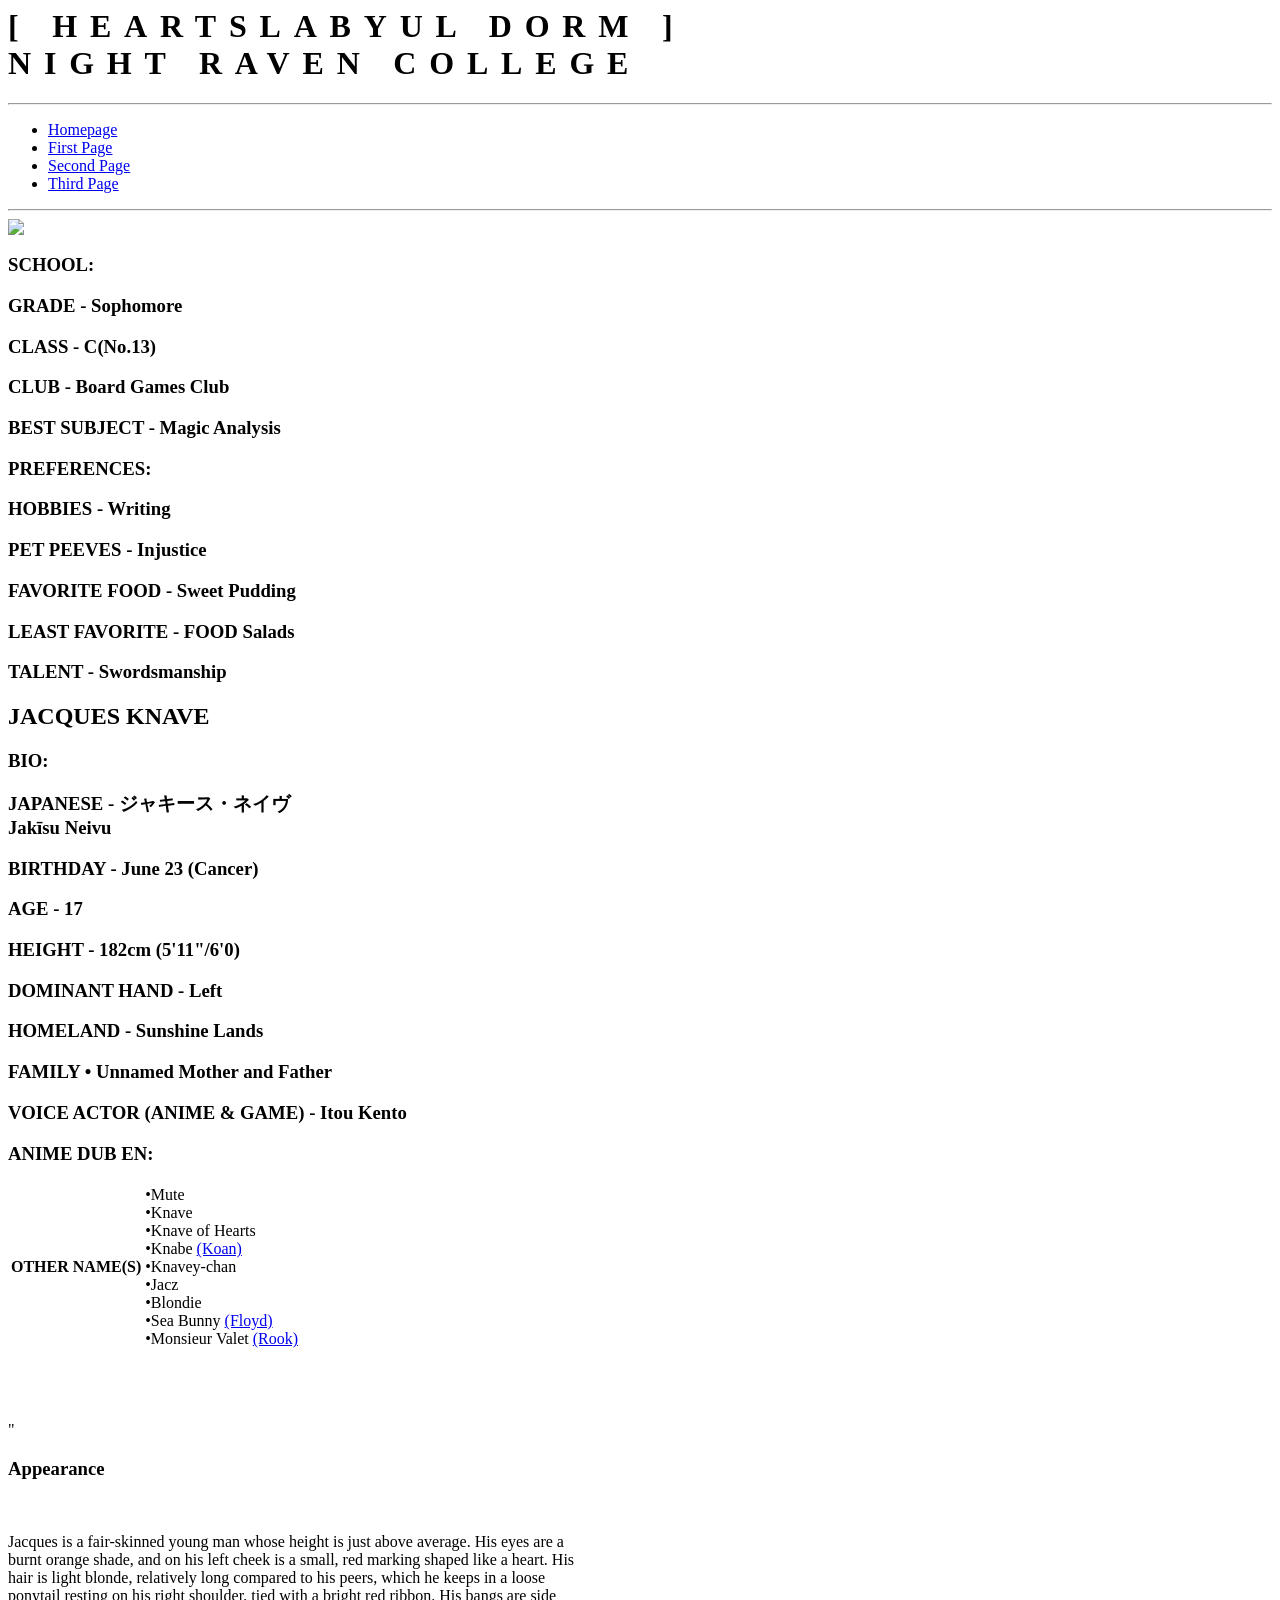
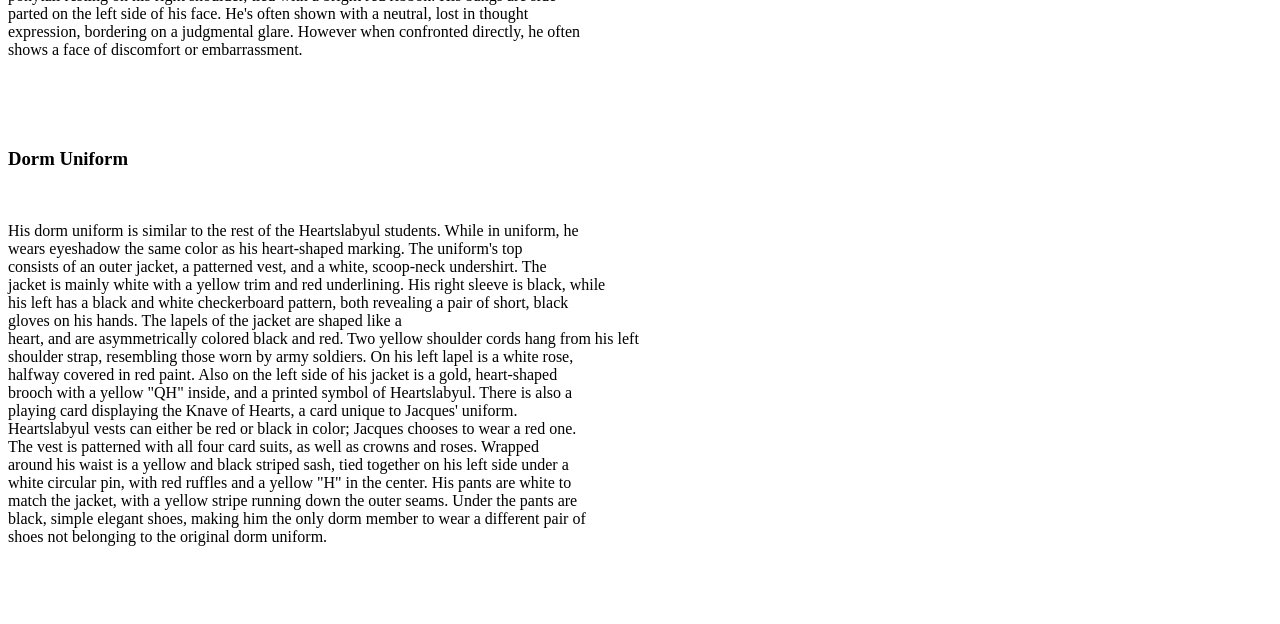
==== index.html @ d6742a1f "Update index.html" ====
<html lang="it">

<head>

<meta charset="UTF-8">
<meta name="author" content="Greco Lorenzo">
<meta name="description" content="JavaScript">
<meta name="keywords" content="Java, Script, java, script">
<meta name="data di crezionone" content="21/09/2026">
<meta neme="Data ultima revisione" content="21/09/2026">
<meta name="viewport" content="width=device-width, initial-scale=1.0">

<title> JavaScript </title>

<link rel="stylesheet"
      type="text/css"
      href="jacques.css">

<link rel="icon"
      type="image/png"
      href="sei.png">

</head>

<body >

<h1 style="letter-spacing:0.4em;">[ HEARTSLABYUL DORM ] <br> NIGHT RAVEN COLLEGE </h1>

<hr>

<nav>
      <ul>
            <li> <a href="#">Homepage</a> </li>
            <li> <a href="jacques2.html"> First Page </a></li>
            <li> <a href="jacques3.html"> Second Page </a></li>
            <li> <a href="jacques4.html"> Third Page </a></li>
      </ul>
</nav>

<hr>

<img src="jacqze.png" onmouseover="this.src='fenic.png'; this.style.transform='translate(80px, 50px) scale(1.1)';"  onmouseout="this.src='jacqze.png'; this.style.transform='none';">
            
      <div class="colonnadestra">
            <h3 class="title"> SCHOOL: </H3>
            <h3> GRADE - Sophomore </h3>
            <h3> CLASS - C(No.13)</h3>
            <h3> CLUB - Board Games Club </h3>
            <h3> BEST SUBJECT - Magic Analysis </h3>
      
            <h3 class="title"> PREFERENCES: </H3>
            <h3> HOBBIES - Writing </h3>
            <h3> PET PEEVES - Injustice </h3>
            <h3> FAVORITE FOOD - Sweet Pudding </h3>
            <h3> LEAST FAVORITE - FOOD Salads </h3>
            <h3> TALENT - Swordsmanship </h3>
      </div>
  
<h2 class="title2"> JACQUES KNAVE </h2>

<div class="colonnasinistra">

<h3 class="title"> BIO: </h3>

<h3> JAPANESE - ジャキース・ネイヴ <br>
      <span> Jakīsu Neivu </span> </h3>
<h3>BIRTHDAY - June 23 (Cancer) </h3>
<h3> AGE - 17 </h3>
<h3> HEIGHT - 182cm (5'11"/6'0) </h3>
<h3> DOMINANT HAND - Left </h3>
<h3> HOMELAND - Sunshine Lands </h3>
<h3> FAMILY • Unnamed Mother and Father </h3>
<h3> VOICE ACTOR (ANIME & GAME) - Itou Kento </h3>
<h3> ANIME DUB EN: </h3>

<table>
      <tr>
            <th> OTHER NAME(S) </th>
            <td> •Mute <br>
                 •Knave<br>
                 •Knave of Hearts<br>
                 •Knabe <a href="https://illustoon.com/photo/2969.png"> (Koan)</a><br>
                 •Knavey-chan<br>
                 •Jacz<br>
                 •Blondie<br>
                 •Sea Bunny <a href="https://twisted-wonderland.fandom.com/wiki/Floyd_Leech"> (Floyd)</a><br>
                 •Monsieur Valet <a href="https://twisted-wonderland.fandom.com/wiki/Rook_Hunt">(Rook)</a></td>
      </tr>
</table>

</div>



<br>
<br>


<div style="clear: both"></div>



<br>

<p> " </p>

<div class="rigadestra">

<h3 class="title"> Appearance </h3>
<br>
<p> Jacques is a fair-skinned young man whose height is just above average. His eyes are a <br> burnt orange shade,
       and on his left cheek is a small, red marking shaped like a heart. His <br> hair is light blonde, relatively 
       long compared to his peers, which he keeps in a loose <br> ponytail resting on his right shoulder, tied with 
       a bright red ribbon. His bangs are side <br> parted on the left side of his face. He's often shown with a neutral,
        lost in thought <br> expression, bordering on a judgmental glare. However when confronted directly, he often <br> shows
         a face of discomfort or embarrassment. </p>

</div>

<br>
<br>
<br>

<div class="rigasinistra">

<h3 class="title"> Dorm Uniform</h3>
<br>
<p>His dorm uniform is similar to the rest of the Heartslabyul students. While in uniform, he <br> wears eyeshadow the same color as his
       heart-shaped marking. The uniform's top <br> consists of an outer jacket, a patterned vest, and a white, scoop-neck undershirt.
        The <br> jacket is mainly white with a yellow trim and red underlining. His right sleeve is black, while <br> his left has a black
         and white checkerboard pattern, both revealing a pair of short, black <br> gloves on his hands. The lapels of the jacket are
          shaped like a <br> heart, and are asymmetrically colored black and red. Two yellow shoulder cords hang from his left <br> shoulder
           strap, resembling those worn by army soldiers. On his left lapel is a white rose, <br> halfway covered in red paint. Also on
            the left side of his jacket is a gold, heart-shaped <br> brooch with a yellow "QH" inside, and a printed symbol of Heartslabyul.
             There is also a <br> playing card displaying the Knave of Hearts, a card unique to Jacques' uniform. <br> Heartslabyul vests can either
              be red or black in color; Jacques chooses to wear a red one. <br> The vest is patterned with all four card suits, as well as crowns
               and roses. Wrapped <br> around his waist is a yellow and black striped sash, tied together on his left side under a <br> white circular pin,
                with red ruffles and a yellow "H" in the center. His pants are white to <br> match the jacket, with a yellow stripe running down the
                 outer seams. Under the pants are <br> black, simple elegant shoes, making him the only dorm member to wear a different pair of <br> shoes
                  not belonging to the original dorm uniform. </p>

</div>


<div style="clear: both"></div>

<br>
<br>
<br>

</body>

</html>
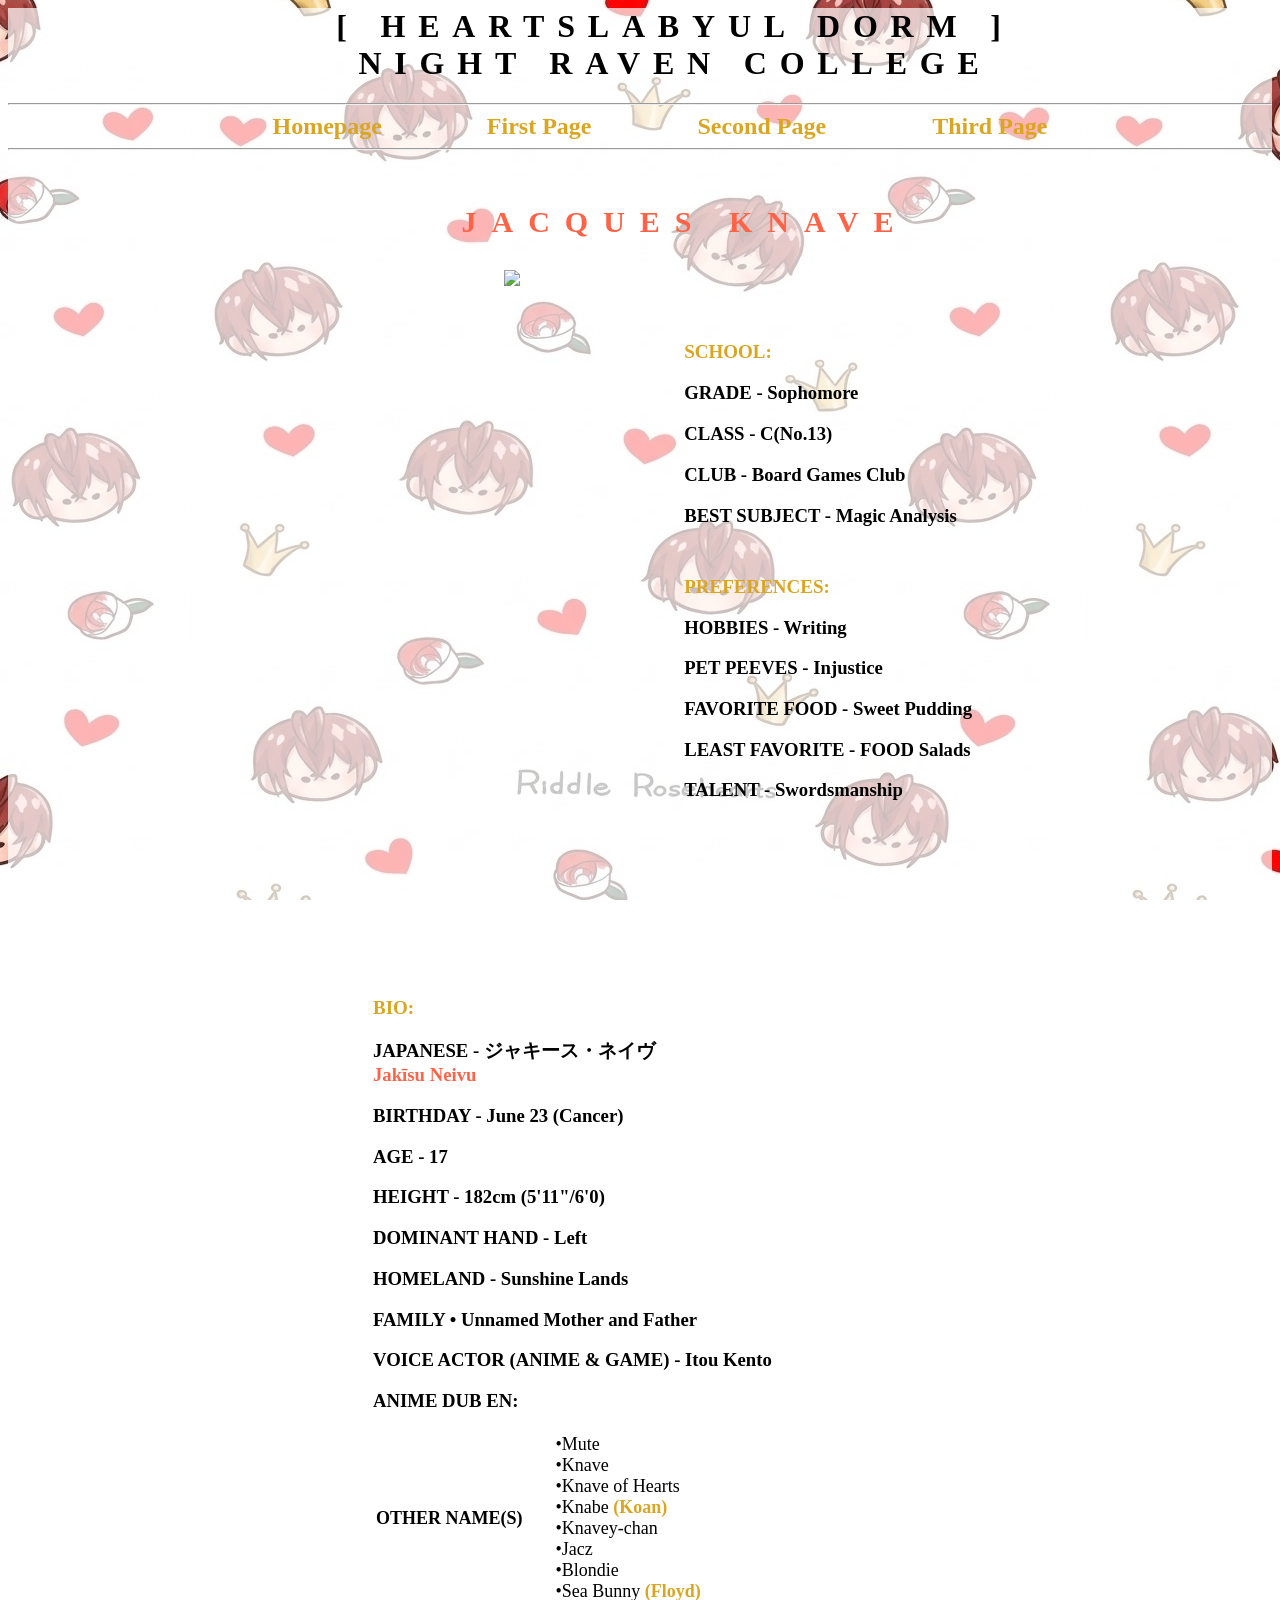
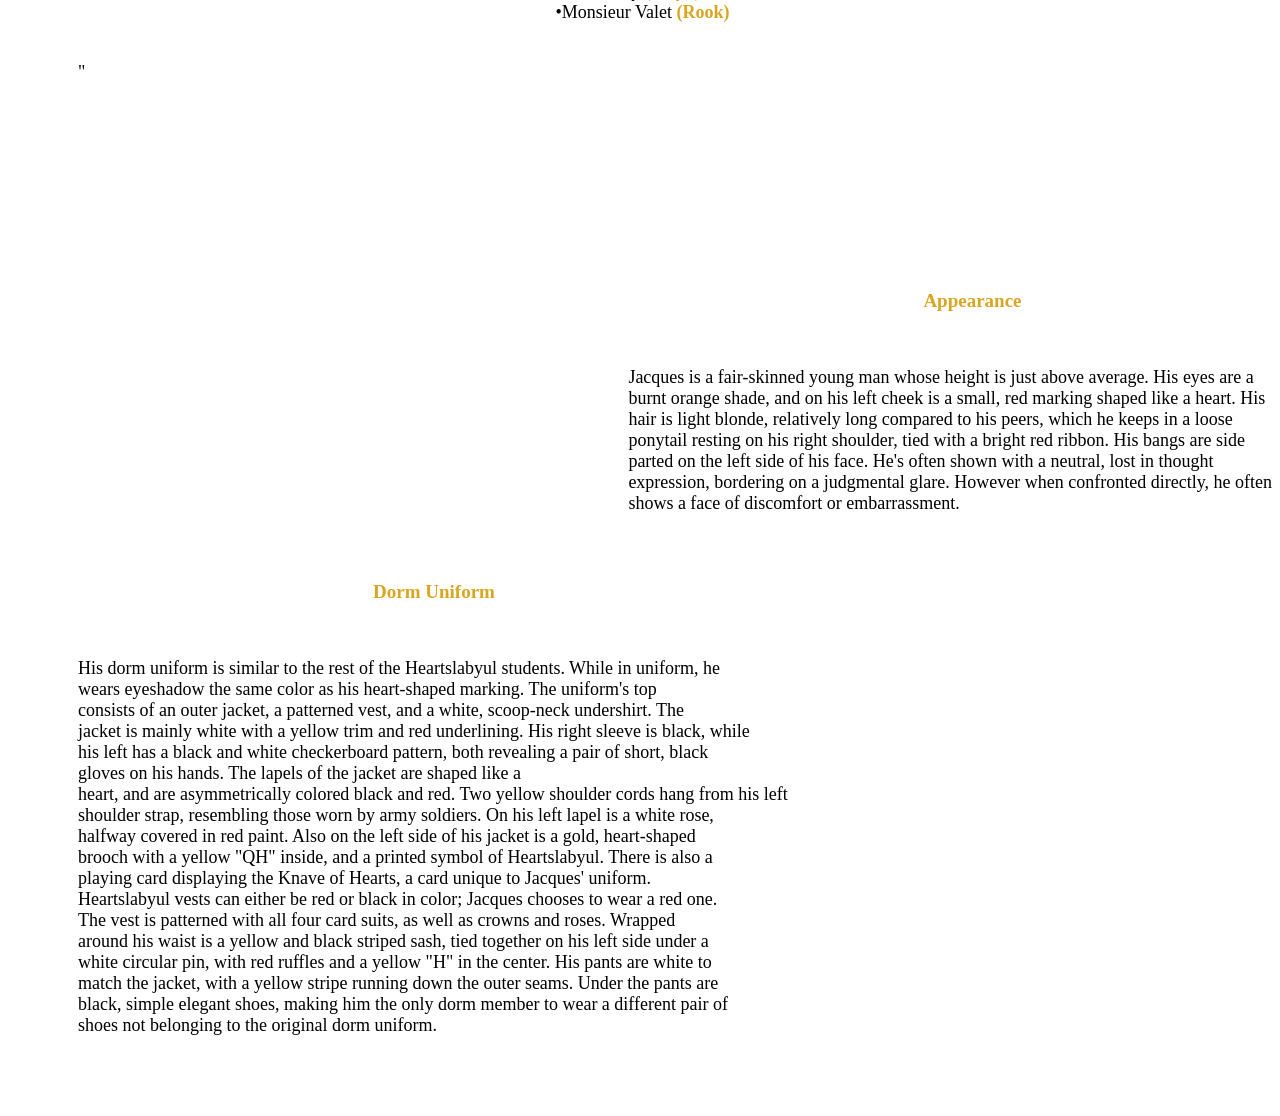
==== commit 4c752ced: "Update index.html" ====
--- a/index.html
+++ b/index.html
@@ -4,10 +4,11 @@
 
 <meta charset="UTF-8">
 <meta name="author" content="Greco Lorenzo">
-<meta name="description" content="JavaScript">
-<meta name="keywords" content="Java, Script, java, script">
+<meta name="description" content="Jacques Knave">
+<meta name="keywords" content="Jacques, jacques, JACQUES, Knave, knave, KNAVE, Jacques knave, jacques Knave, Jacques Knave, JACQUES KNAVE,
+Twisted, twisted, TWISTED, Wonderland, wonderland, WONDERLAND, Twisted wonderland, twisted Wonderland, Twisted Wonderland, TWISTED WONDERLAND,">
 <meta name="data di crezionone" content="21/09/2026">
-<meta neme="Data ultima revisione" content="21/09/2026">
+<meta neme="Data ultima revisione" content="1/11/2026">
 <meta name="viewport" content="width=device-width, initial-scale=1.0">
 
 <title> JavaScript </title>
--- a/jacques.css
+++ b/jacques.css
@@ -0,0 +1,686 @@
+body{
+    background-image: url("[data-uri]");
+    background-repeat: repeat;
+    background-position:center center;
+    background-attachment:fixed;
+    font-size:16px;
+    font-family:'Times New Roman', Times, serif;
+    box-shadow: inset 0 0 0 2000px rgba(255, 255, 255, 0.70);
+    display: flow-root;
+    min-height: 100vh;
+}
+
+p{
+    font-size:18px;
+    padding-left:70px;
+}
+
+hr.primo{
+    width:1200px;
+}
+
+p.centrato{
+    padding-left:0px;
+    text-align:center;
+}
+
+p.centrato2{
+    padding-left:0px;
+    text-align:center;
+    font-size:23px;
+}
+
+h3.title{
+    color:goldenrod;
+    font-size:19px;
+    padding-top:30px;
+}
+
+h3.title3{
+    color:goldenrod;
+    font-size:19px;
+    padding-top:30px;
+    padding-left:0px;
+    text-align:center;
+
+}
+
+h3.title4{
+    color:goldenrod;
+    font-size:19px;
+    padding-top:30px;
+    padding-left:100px;
+}
+
+h2.title2 {
+    color: tomato;
+    font-size: 30px;
+    letter-spacing: 0.5em;
+    
+    position: absolute;
+    left: 50%;
+    transform: translateX(-50%); 
+    top: 180px;                  
+    width: auto;
+    white-space: nowrap;        
+}
+
+h2.title6{
+    color:goldenrod;
+    font-size:26px;
+    padding-top:30px;
+    text-align:center;
+    padding-left:0px;
+}
+
+
+h2{
+    padding-left:90px;
+}
+
+h3{
+    padding-left:365px;
+}
+
+table{
+    padding-left:365px;
+}
+
+table td,th{
+    font-size:18px;
+}
+
+table th{
+    vertical-align:top;
+    padding-top:75px;
+}
+
+table td{
+    padding-left:30px;
+}
+
+h1{
+    padding-left:70px;
+    text-align:center;
+}
+
+span{
+    color:tomato;
+}
+
+nav{
+    display:block;
+    font-size:20px;
+    text-align:Center;
+}
+
+nav ul{
+    display:inline;
+    list-style-type:none;
+}
+
+nav li{
+    display:inline;
+    margin:20px;
+    padding:10px 30px 10px 30px;
+}
+
+nav a:link, a:visited{
+    font-size:1.2em;
+    font-weight:bold;
+    text-decoration:none;
+    color:goldenrod;
+    font-style:normal;
+}
+
+nav a:hover {
+    border-top:7px solid #a02424;
+    color:#3B3B3D;
+            }
+
+table tr a:link, a:visited{
+    font-weight:bold;
+    text-decoration:none;
+    color:goldenrod;
+    font-style:normal;
+}
+
+a:hover {
+    color:#3B3B3D;
+}
+
+div.colonnadestra{
+    float:right;
+    padding-top:134px;
+    padding-right:300px;
+}
+
+div.colonnasinistra{
+    float:left;
+    padding-top:128px;
+}
+
+img{
+    position:absolute;
+    top:270px;
+    right:760px;
+}
+
+img.riddle{
+    position:absolute;
+    top:230px;
+    right:550px;
+    width: 550px;
+    height: 630px;
+}
+
+img.yago{
+    position:absolute;
+    top:280px;
+    width: 510px;
+    height: 500px;
+    right:0px;
+}
+
+img.serviziodajacques{
+    position:absolute;
+    top:900px;
+    right:480px;
+    width:300px;
+    height:720px;
+}
+
+img.fotodijacques{
+    position:absolute;
+    top:900px;
+    right:240px;
+    width:200px;
+    height:210px;
+}
+
+img.penna{
+    position:absolute;
+    top:250px;
+    left:50px;
+    width:340px;
+    height:330px;
+    transform:rotate(25deg);
+}
+
+img.penna2{
+    position:absolute;
+    top:430px;
+    left:200px;
+    width:340px;
+    height:330px;
+    transform:scaleX(-1) rotate(-45deg);
+}
+
+img.penna3{
+    position:absolute;
+    top:430px;
+    right:100px;
+    width:540px;
+    height:530px;
+}
+
+img.penna4{
+    position:absolute;
+    top:700px;
+    right:25px;
+    width:350px;
+    height:330px;
+    transform:rotate(5deg);
+}
+
+img.penna5{
+    position:absolute;
+    left:-80px;
+    top:110px;
+    width:630px;
+    height:135px;
+}
+
+img.penna6{
+    position:absolute;
+    right:-80px;
+    top:110px;
+    width:600px;
+    height:135px;
+}
+
+img.penna7{
+    position:absolute;
+    top:720px;
+    left:-80px;
+    width:400px;
+    height:600px;
+    transform: rotate(18deg);
+}
+
+img.penna8{
+    position:absolute;
+    top:1470px;
+    right:-60px;
+    width:300px;
+    height:260px;
+}
+
+img.penna9{
+    position:absolute;
+    top:2130px;
+    left:35px;
+    width:300px;
+    height:260px;
+    transform:rotate(45deg);
+}
+
+img.penna10{
+    position:absolute;
+    top:2910px;
+    right:35px;
+    width:300px;
+    height:260px;
+    transform:rotate(72deg);
+}
+
+img.penna11{
+    position:absolute;
+    top:3680px;
+    left:15px;
+    width:300px;
+    height:260px;
+    transform:rotate(15deg);
+}
+
+img.penna12{
+    position:absolute;
+    top:4310px;
+    right:45px;
+    width:300px;
+    height:260px;
+    transform:rotate(-9deg);
+}
+
+img.penna13{
+    position:absolute;
+    top:4990px;
+    left:4px;
+    width:300px;
+    height:260px;
+    transform:rotate(89deg);
+}
+
+img.penna14{
+    position:absolute;
+    top:5380px;
+    right:45px;
+    width:300px;
+    height:260px;
+    transform:rotate(-69deg)
+}
+
+div.rigasinistra{
+    float:left;
+
+}
+
+div.rigadestra{
+    float:right;
+    padding-top:140px;
+}
+
+@media (max-width: 768px) {
+
+  body:not(.pagina-interna) h2.title2 {
+    position: static !important;
+    transform: none !important;
+    white-space: normal !important;
+    text-align: center !important;
+    letter-spacing: 0.1em !important;
+    margin-top: 20px !important;
+    display: block !important;
+    width: 100% !important;
+  }
+
+  body:not(.pagina-interna) h1, 
+  body:not(.pagina-interna) h2, 
+  body:not(.pagina-interna) h3, 
+  body:not(.pagina-interna) h3.title {
+    padding-left: 15px !important;
+    padding-right: 15px !important;
+    text-align: center !important;
+  }
+
+  body:not(.pagina-interna) div.rigadestra, 
+  body:not(.pagina-interna) div.rigasinistra, 
+  body:not(.pagina-interna) div.colonnasinistra, 
+  body:not(.pagina-interna) div.colonnadestra {
+    float: none !important;
+    clear: both !important;
+    width: 100% !important;
+    padding: 15px !important;
+    box-sizing: border-box !important;
+  }
+
+  body:not(.pagina-interna) p {
+    padding-left: 15px !important;
+    padding-right: 15px !important;
+    font-size: 16px !important;
+    text-align: left !important;
+  }
+
+  body:not(.pagina-interna) nav {
+    text-align: center !important;
+    margin: 10px 0 20px 0 !important;
+    order: 3 !important;
+  }
+  
+  body:not(.pagina-interna) nav li {
+    display: inline-block !important;
+    margin: 5px 10px !important;
+  }
+
+  body:not(.pagina-interna) img {
+    position: static !important;
+    display: block !important;
+    margin: 15px auto !important;
+    max-width: 90% !important;
+    height: auto !important;
+  }
+
+  body:not(.pagina-interna) table {
+    padding-left: 15px !important;
+    width: 100% !important;
+  }
+
+  body:not(.pagina-interna) {
+    display: flex !important;
+    flex-direction: column !important;
+    padding-top: 0 !important;
+    margin-top: 0 !important;
+  }
+
+  body:not(.pagina-interna) h1 {
+    letter-spacing: 0.05em !important;
+    font-size: 20px !important;
+    line-height: 1.4 !important;
+    padding: 0 10px !important;
+    margin-top: 0 !important;
+    padding-top: 5px !important;
+    margin-bottom: 0 !important;
+    order: 1 !important;
+    text-align: center !important;
+  }
+
+  body:not(.pagina-interna) hr:nth-of-type(1) {
+    width: 90% !important;
+    margin: 5px auto !important;
+    display: block !important;
+    order: 2 !important;
+  }
+
+  body:not(.pagina-interna) h2.title2 { order: 4 !important; } 
+  
+  /* Selettore mirato per l'immagine hover nella homepage: annulla i pixel fissi del PC sul telefono */
+  body:not(.pagina-interna) > img:nth-of-type(1) { 
+    order: 5 !important; 
+    transform: none !important; /* Blocca il translate(80px, 50px) sul telefono */
+    margin: 20px auto !important;
+    max-width: 70% !important;
+  }
+
+  body:not(.pagina-interna) div.colonnadestra { order: 6 !important; }
+  body:not(.pagina-interna) div.colonnasinistra { order: 7 !important; }
+  body:not(.pagina-interna) div.rigadestra { order: 8 !important; }
+  body:not(.pagina-interna) div.rigasinistra { order: 9 !important; }
+  
+  body:not(.pagina-interna) > hr:not(:nth-of-type(1)), 
+  body:not(.pagina-interna) > br { 
+    display: none !important; 
+  }
+
+  body.pagina-interna {
+    display: flex !important;
+    flex-direction: column !important;
+    padding-top: 0 !important;
+    margin-top: 0 !important;
+  }
+
+  body.pagina-interna h2.title2 {
+    position: static !important;
+    transform: none !important;
+    white-space: normal !important;
+    text-align: center !important;
+    letter-spacing: 0.1em !important;
+    margin-top: 20px !important;
+    display: block !important;
+    width: 100% !important;
+    order: 4 !important;
+  }
+
+  body.pagina-interna h1 {
+    letter-spacing: 0.05em !important;
+    font-size: 20px !important;
+    line-height: 1.4 !important;
+    padding: 0 10px !important;
+    margin-top: 10px !important;
+    margin-bottom: 0 !important;
+    text-align: center !important;
+    order: 1 !important;
+  }
+
+  body.pagina-interna hr:nth-of-type(1) {
+    width: 90% !important;
+    margin: 5px auto !important;
+    display: block !important;
+    order: 2 !important;
+  }
+
+  body.pagina-interna nav {
+    text-align: center !important;
+    margin: 5px auto 15px auto !important;
+    width: 100% !important;
+    order: 3 !important;
+  }
+  
+  body.pagina-interna nav li {
+    display: inline-block !important;
+    margin: 5px 10px !important;
+  }
+
+  body.pagina-interna h2:not(.title2),
+  body.pagina-interna h3 {
+    position: static !important;
+    transform: none !important;
+    left: auto !important;
+    right: auto !important;
+    text-align: center !important;
+    margin: 30px auto 15px auto !important;
+    padding: 0 !important;
+    display: block !important;
+    width: 100% !important;
+  }
+
+  body.pagina-interna p {
+    padding-left: 15px !important;
+    padding-right: 15px !important;
+    font-size: 16px !important;
+  }
+
+  body.pagina-interna img {
+    position: static !important;
+    display: block !important;
+    margin: 15px auto !important;
+    max-width: 90% !important;
+    height: auto !important;
+  }
+
+  body.pagina-interna table {
+    padding-left: 15px !important;
+    width: 100% !important;
+  }
+
+  body.pagina-interna:not(.pagina-tre):not(.pagina-quattro) div.colonnasinistra,
+  body.pagina-interna:not(.pagina-tre):not(.pagina-quattro) div.colonnadestra,
+  body.pagina-interna:not(.pagina-tre):not(.pagina-quattro) div.rigasinistra,
+  body.pagina-interna:not(.pagina-tre):not(.pagina-quattro) div.rigadestra {
+    display: contents !important;
+  }
+
+  body.pagina-interna:not(.pagina-tre):not(.pagina-quattro) h3:nth-of-type(1),
+  body.pagina-interna:not(.pagina-tre):not(.pagina-quattro) h2:nth-of-type(1) { 
+    order: 5 !important; 
+  }
+
+  body.pagina-interna:not(.pagina-tre):not(.pagina-quattro) p:nth-of-type(1),
+  body.pagina-interna:not(.pagina-tre):not(.pagina-quattro) p:nth-of-type(2) { 
+    order: 6 !important; 
+  }
+
+  body.pagina-interna:not(.pagina-tre):not(.pagina-quattro) img:nth-of-type(1),
+  body.pagina-interna:not(.pagina-tre):not(.pagina-quattro) img:nth-of-type(2) { 
+    order: 7 !important; 
+  }
+
+  body.pagina-interna:not(.pagina-tre):not(.pagina-quattro) h3:nth-of-type(2),
+  body.pagina-interna:not(.pagina-tre):not(.pagina-quattro) h2:nth-of-type(2) { 
+    order: 8 !important; 
+  }
+
+  body.pagina-interna:not(.pagina-tre):not(.pagina-quattro) p:nth-of-type(3),
+  body.pagina-interna:not(.pagina-tre):not(.pagina-quattro) p:nth-of-type(4),
+  body.pagina-interna:not(.pagina-tre):not(.pagina-quattro) p:nth-of-type(5) { 
+    order: 9 !important; 
+  }
+
+  body.pagina-interna:not(.pagina-tre):not(.pagina-quattro) img:nth-of-type(3),
+  body.pagina-interna:not(.pagina-tre):not(.pagina-quattro) img:nth-of-type(4) { 
+    order: 10 !important; 
+  }
+
+  body.pagina-tre h3.title3 {
+    width: 100% !important;
+    display: block !important;
+    text-align: center !important;
+    position: static !important;
+    transform: none !important;
+    margin-top: 35px !important;
+    margin-bottom: 15px !important;
+  }
+
+  body.pagina-tre p.centrato {
+    padding-left: 20px !important;
+    padding-right: 20px !important;
+    font-size: 16px !important;
+    text-align: center !important;
+    line-height: 1.6 !important;
+    width: 100% !important;
+    box-sizing: border-box !important;
+    margin-top: 10px !important;
+    margin-bottom: 25px !important;
+    display: block !important;
+    position: static !important;
+    transform: none !important;
+  }
+
+  body.pagina-tre img.penna,
+  body.pagina-tre img.penna2,
+  body.pagina-tre img.penna3,
+  body.pagina-tre img.penna4 {
+    position: static !important;
+    display: block !important;
+    margin: 20px auto !important;
+    max-width: 80% !important;
+    height: auto !important;
+  }
+
+  body.pagina-tre h3.title3:nth-of-type(1) { order: 4 !important; }
+  body.pagina-tre p.centrato:nth-of-type(1)  { order: 5 !important; }
+
+  body.pagina-tre h3.title3:nth-of-type(2) { order: 6 !important; }
+  body.pagina-tre p.centrato:nth-of-type(2)  { order: 7 !important; }
+  body.pagina-tre p.centrato:nth-of-type(2) span {
+    display: block !important;
+    text-align: center !important;
+    width: 100% !important;
+  }
+
+  body.pagina-tre h3.title3:nth-of-type(3) { order: 8 !important; }
+  body.pagina-tre p.centrato:nth-of-type(3)  { order: 9 !important; }
+
+  body.pagina-tre img.penna  { order: 10 !important; }
+  body.pagina-tre img.penna2 { order: 11 !important; }
+  body.pagina-tre img.penna3 { order: 12 !important; }
+  body.pagina-tre img.penna4 { order: 13 !important; }
+
+  body.pagina-tre br,
+  body.pagina-tre hr:not(:nth-of-type(1)),
+  body.pagina-quattro br,
+  body.pagina-quattro hr:not(:nth-of-type(1)),
+  body.pagina-interna:not(.pagina-tre):not(.pagina-quattro) br,
+  body.pagina-interna:not(.pagina-tre):not(.pagina-quattro) > hr:not(:nth-of-type(1)) {
+    display: none !important;
+  }
+
+  body.pagina-quattro img.penna5, body.pagina-quattro img.penna6, body.pagina-quattro img.penna7,
+  body.pagina-quattro img.penna8, body.pagina-quattro img.penna9, body.pagina-quattro img.penna10,
+  body.pagina-quattro img.penna11, body.pagina-quattro img.penna12, body.pagina-quattro img.penna13,
+  body.pagina-quattro img.penna14 {
+    position: static !important;
+    display: block !important;
+    margin: 10px auto !important;
+    max-width: 50% !important;
+    height: auto !important;
+    order: 20 !important; 
+  }
+
+  body.pagina-quattro h3.title3 {
+    order: 4 !important;
+    margin-top: 25px !important;
+    margin-bottom: 15px !important;
+    text-align: center !important;
+  }
+
+  body.pagina-quattro h2.title6,
+  body.pagina-quattro p.centrato2 {
+    position: static !important;
+    transform: none !important;
+    display: block !important;
+    width: 100% !important;
+    box-sizing: border-box !important;
+    order: 5 !important;
+  }
+
+  body.pagina-quattro h2.title6 {
+    font-size: 18px !important;
+    color: #cca43b !important; 
+    padding: 0 20px !important;
+    text-align: center !important;
+    margin-top: 25px !important;
+    margin-bottom: 10px !important;
+    line-height: 1.4 !important;
+  }
+
+  body.pagina-quattro p.centrato2 {
+    font-size: 15px !important;
+    padding: 0 25px !important;
+    text-align: justify !important;
+    margin-top: 5px !important;
+    margin-bottom: 20px !important;
+    line-height: 1.5 !important;
+  }
+}
+
+
+
+
+
+
+
+
+
+
+
+
+
